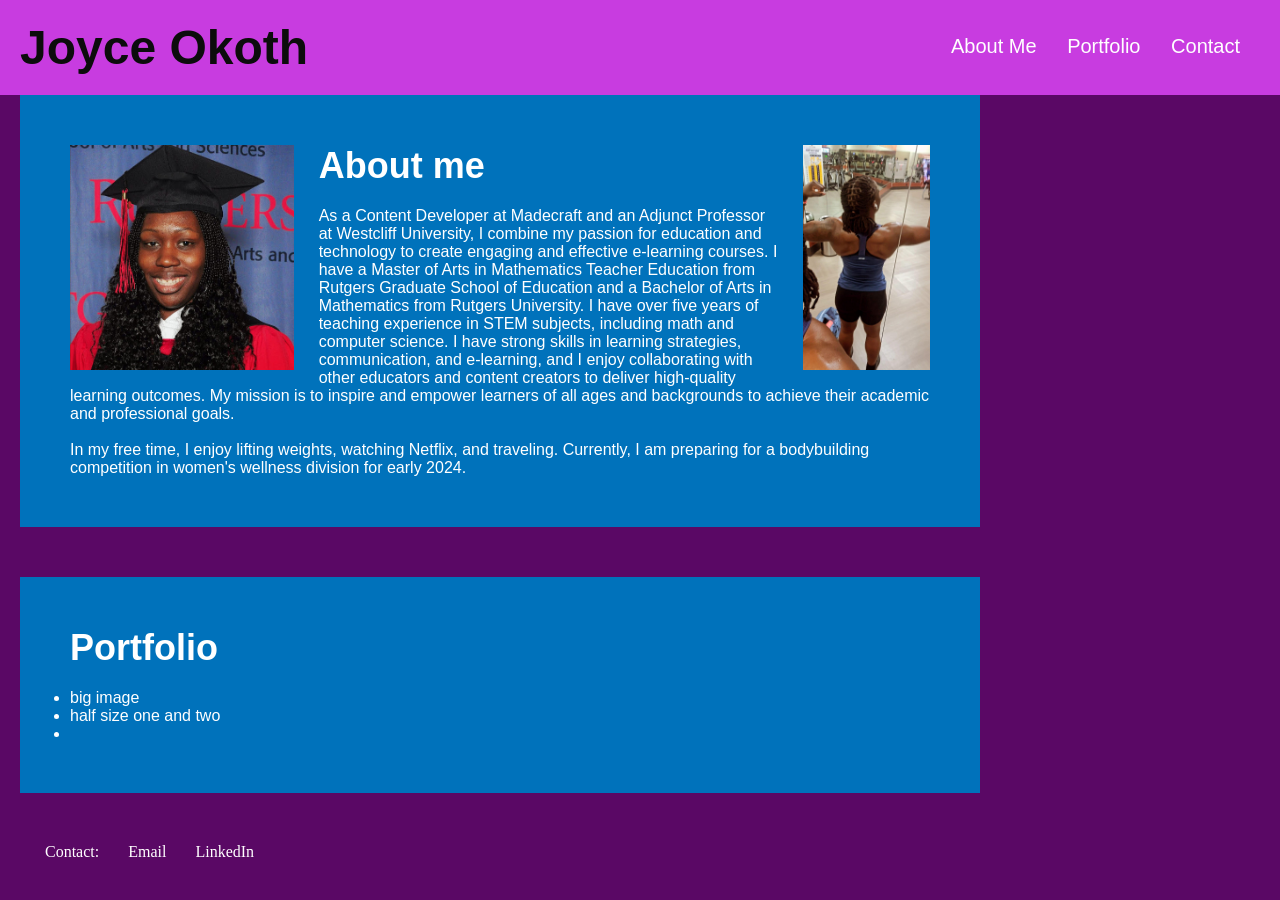
==== portfolio.html @ a244b41e "first commit" ====
<!DOCTYPE html>
<html lang="en-us">

<head>
    <meta charset="UTF-8" />
    <link rel="stylesheet" href="./style.css">
    <title>Joyce Okoth's Portfolio</title>
</head>

<body>
    <header>
        <h1>Joyce Okoth</h1>
        <nav>
            <ul>
                <li>
                    <a href="#About-me">About Me</a>
                </li>
                <li>
                    <a href="#Portfolio">Portfolio</a>
                </li>
                <li>
                    <a href="#Contact">Contact</a>
                </li>
            </ul>
        </nav>
    </header>
       <!--... <div class="hero"></div>--><!--background image for main section-->
    <main>
        <section class="about-me-card">
            <img src="./Grad photo.jpeg" alt="Picture of Joyce" class="float-left" />
            <img src="gym-flex.jpg" alt="Picture of Joyce flexing" class="float-right" />
            <h2 id="About-me">About me</h2>
            <p>
                As a Content Developer at Madecraft and an Adjunct Professor at Westcliff University, I combine my passion for education and technology to create engaging and effective e-learning courses. I have a Master of Arts in Mathematics Teacher Education from Rutgers Graduate School of Education and a Bachelor of Arts in Mathematics from Rutgers University. I have over five years of teaching experience in STEM subjects, including math and computer science. I have strong skills in learning strategies, communication, and e-learning, and I enjoy collaborating with other educators and content creators to deliver high-quality learning outcomes. My mission is to inspire and empower learners of all ages and backgrounds to achieve their academic and professional goals.
            <br></br>
                In my free time, I enjoy lifting weights, watching Netflix, and traveling. Currently, I am preparing for a bodybuilding competition in women's wellness division for early 2024.
            </p>
            </section>

        <section class="portfolio card">
            <h2 id="Portfolio">Portfolio</h2>
            <ul>
                <li>big image</li>
                <li>half size one and two</li>
                <li></li>
            </ul>
        </section>

        <footer>
            <ul>
                <li>
                    <div id="Contact">Contact:</div>
                </li>
                <li>
                   <p><a href= "mailto:joyce.okoth22@gmail.com" title="Email">Email</a></p>
                </li>
                <li>
                    <p><a href="https://www.linkedin.com/in/joyce-okoth-m-ed-73554732/">LinkedIn</a></p>
                </li>
            </ul>
            </p>
        </footer>
    </main>
</body>
</html>
---- style.css ----
* {
    box-sizing: border-box;
    padding: 0;
    margin: 0;
}

body {
    background-color: #5a0865;
}

header {
    padding: 20px;
    font-family: 'Trebuchet MS', 'Lucida Sans Unicode', 'Lucida Grande', 'Lucida Sans', Arial, sans-serif;
    background-color: #c83ce0;
    color: #0c0c0c;
}

header h1 {
    display: inline-block;
    font-size: 48px;
}

header h1 .seo {
    color: #d9dcd6;
}

header nav {
    padding-top: 15px;
    margin-right: 20px;
    float: right;
    font-family: 'Gill Sans', 'Gill Sans MT', Calibri, 'Trebuchet MS', sans-serif;
    font-size: 20px;
}

header nav ul {
    list-style-type: none;
}

header nav ul li {
    display: inline-block;
    margin-left: 25px;
}

a {
    color: #ffffff;
    text-decoration: none;
}

p {
    font-size: 16px;
}

img {
    max-height: 225px;
}

h2 {
    margin-bottom: 20px;
    font-size: 36px;
}

.float-left {
    float: left;
    margin-right: 25px;
}

.float-right {
    float: right;
    margin-left: 25px;
}

main {
    width: 75%;
    display: inline-block;
    margin-left: 20px;
    flex-wrap: wrap;
}


section {
    margin-bottom: 50px;
    padding: 50px;
    height:auto;
    font-family: 'Gill Sans', 'Gill Sans MT', Calibri, 'Trebuchet MS', sans-serif;
    background-color: #0072bb;
    color: #ffffff;
}

footer ul li {
    display: inline-block;
    margin-left: 25px;
    color: #ffffff;
    font-size: 16px;
}
/*
footer {
    color: #ffffff;
    margin-bottom: 50px;
    padding: 25px;
    height:auto;
    font-family: 'Gill Sans', 'Gill Sans MT', Calibri, 'Trebuchet MS', sans-serif;
    background-color: #0072bb;
}
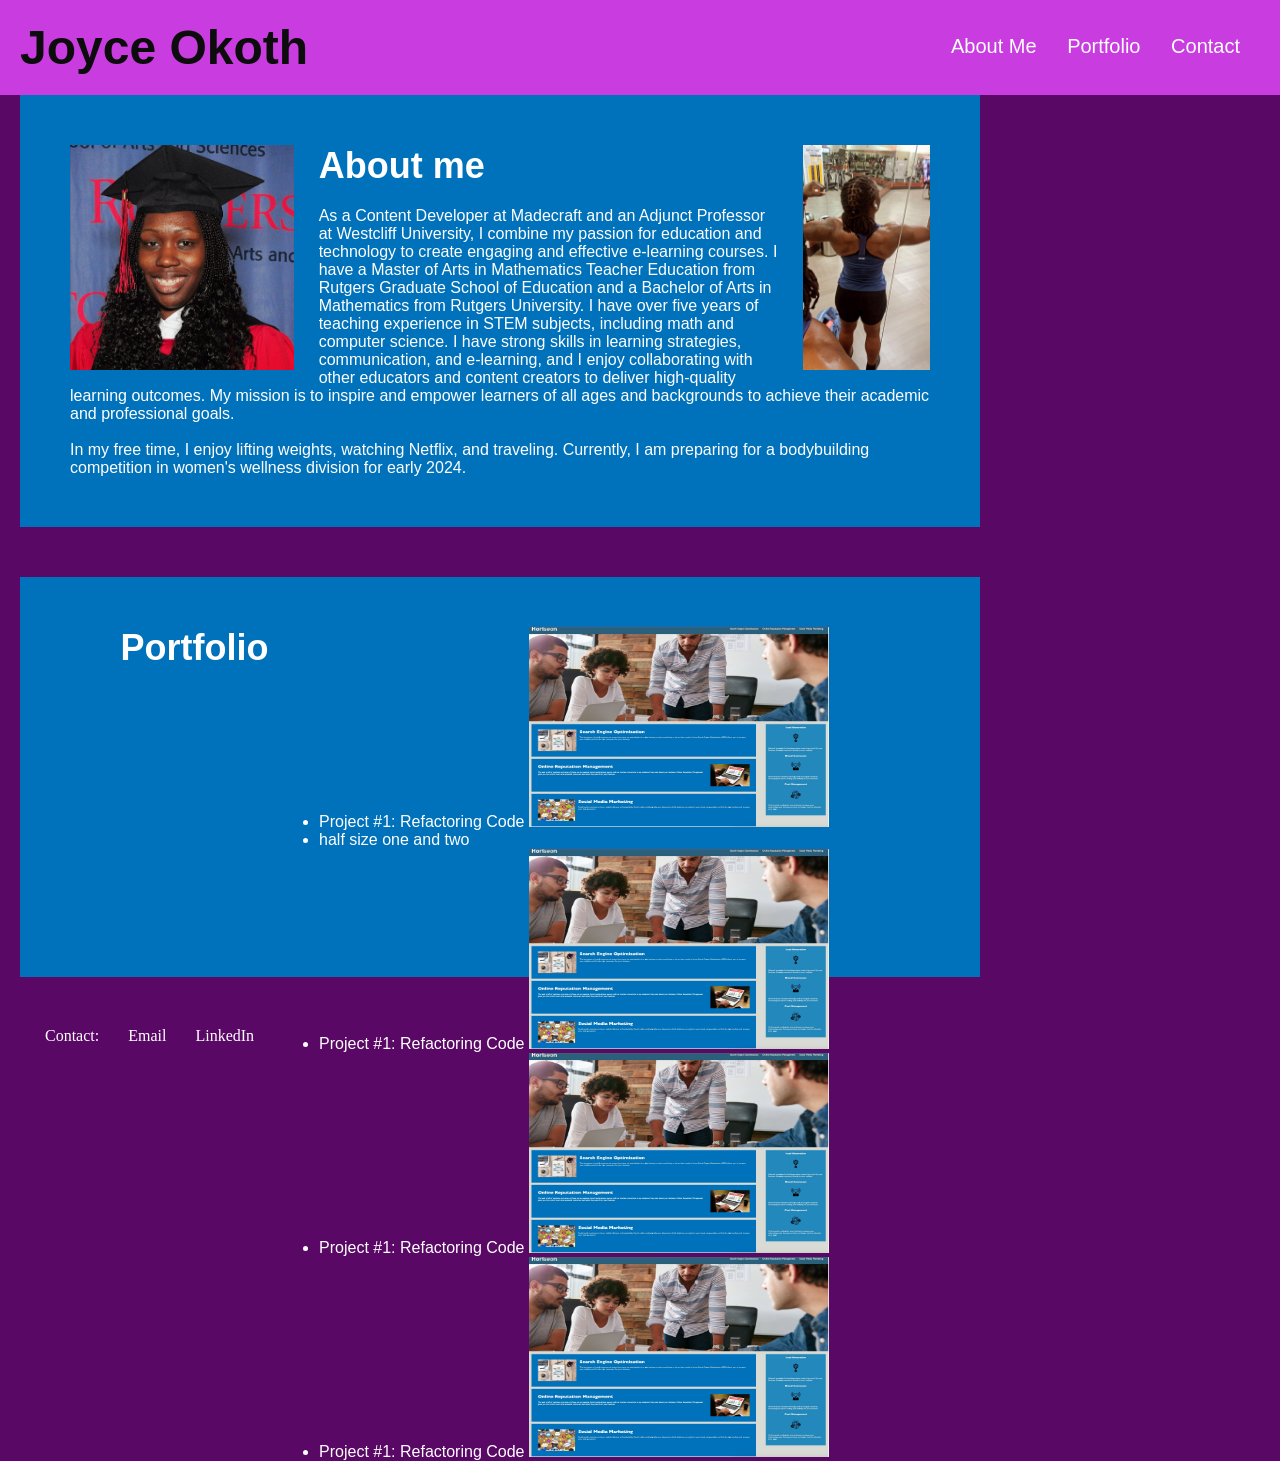
==== commit 6bed8f77: "changes" ====
--- a/portfolio.html
+++ b/portfolio.html
@@ -37,12 +37,34 @@
             </p>
             </section>
 
-        <section class="portfolio card">
+        <section class="portfolio-card">
             <h2 id="Portfolio">Portfolio</h2>
             <ul>
-                <li>big image</li>
+                <li>
+                    Project #1: Refactoring Code
+                    <a href="https://jokoth22.github.io/challenge-1/">
+                    <img src="challenge-1-cover.jpg" alt="Cover of Project 1" style="width:300px;height:200px;">
+                    </a>
+                </li>
                 <li>half size one and two</li>
-                <li></li>
+                <li>
+                    Project #1: Refactoring Code
+                    <a href="https://jokoth22.github.io/challenge-1/">
+                    <img src="challenge-1-cover.jpg" alt="Cover of Project 1" style="width:300px;height:200px;">
+                    </a>
+                </li>
+                <li>
+                    Project #1: Refactoring Code
+                    <a href="https://jokoth22.github.io/challenge-1/">
+                    <img src="challenge-1-cover.jpg" alt="Cover of Project 1" style="width:300px;height:200px;">
+                    </a>
+                </li>
+                <li>
+                    Project #1: Refactoring Code
+                    <a href="https://jokoth22.github.io/challenge-1/">
+                    <img src="challenge-1-cover.jpg" alt="Cover of Project 1" style="width:300px;height:200px;">
+                    </a>
+                </li>
             </ul>
         </section>
 
--- a/style.css
+++ b/style.css
@@ -76,6 +76,12 @@
     flex-wrap: wrap;
 }
 
+.portfolio-card {
+    display: grid;
+    grid-template-columns: auto auto auto;
+    grid-template-rows: 100px 200px;
+    justify-content: space-evenly;
+}
 
 section {
     margin-bottom: 50px;
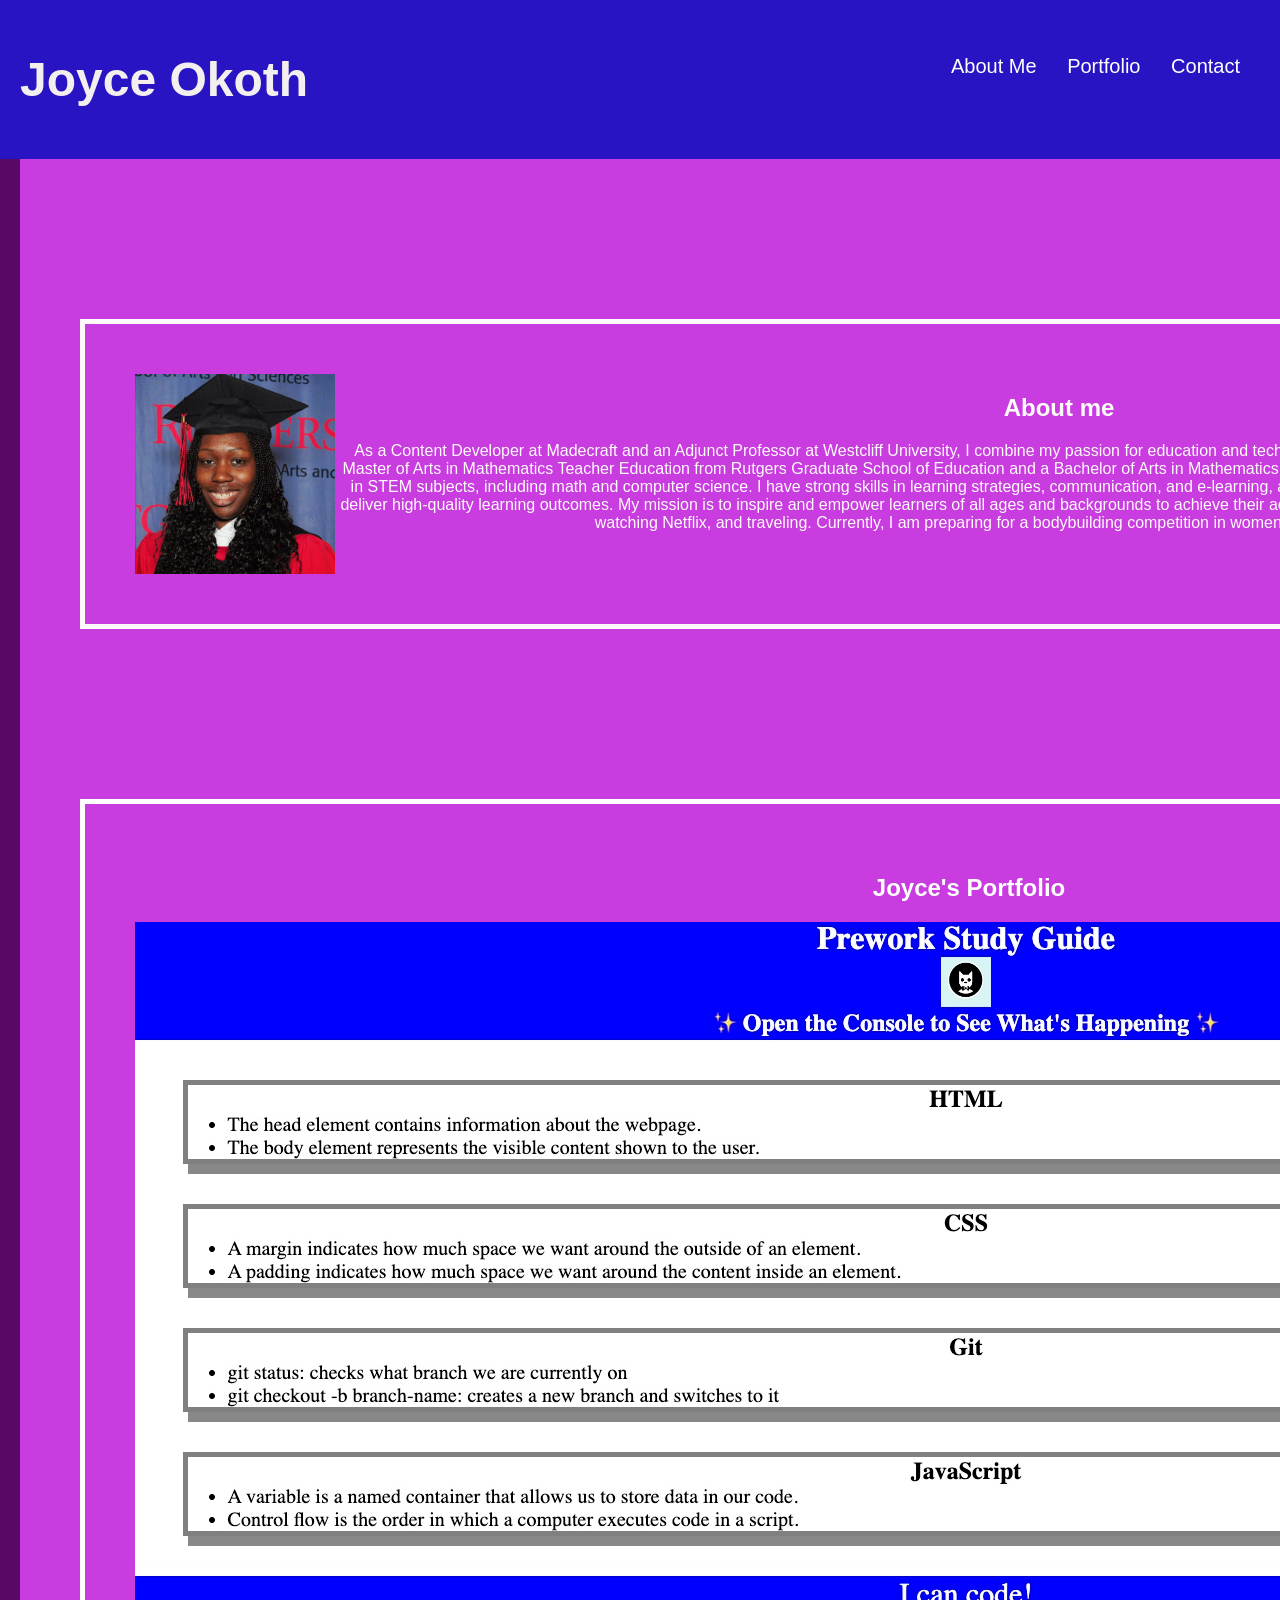
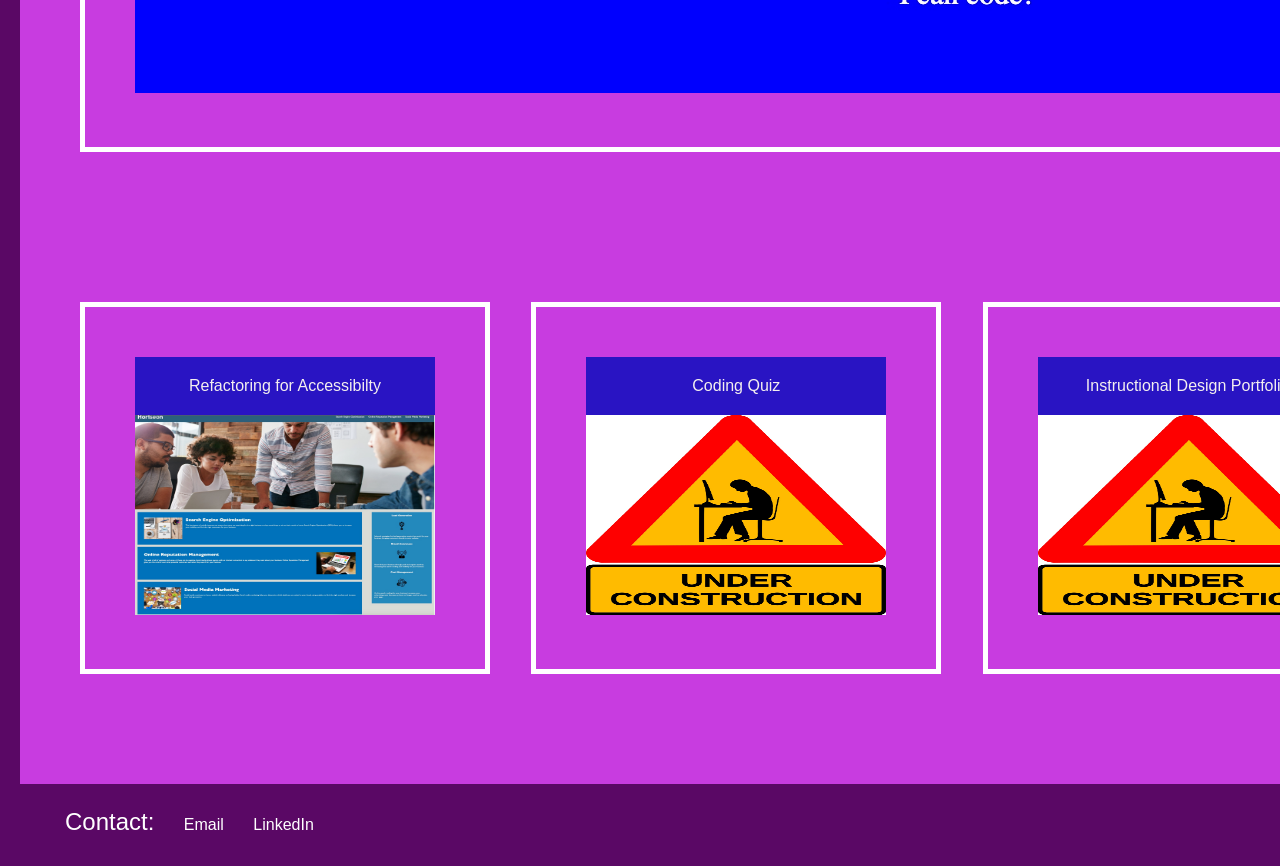
==== commit f069e072: "small changes" ====
--- a/portfolio.html
+++ b/portfolio.html
@@ -8,7 +8,7 @@
 </head>
 
 <body>
-    <header>
+    <header class="main-header">
         <h1>Joyce Okoth</h1>
         <nav>
             <ul>
@@ -26,48 +26,43 @@
     </header>
        <!--... <div class="hero"></div>--><!--background image for main section-->
     <main>
-        <section class="about-me-card">
-            <img src="./Grad photo.jpeg" alt="Picture of Joyce" class="float-left" />
-            <img src="gym-flex.jpg" alt="Picture of Joyce flexing" class="float-right" />
-            <h2 id="About-me">About me</h2>
-            <p>
-                As a Content Developer at Madecraft and an Adjunct Professor at Westcliff University, I combine my passion for education and technology to create engaging and effective e-learning courses. I have a Master of Arts in Mathematics Teacher Education from Rutgers Graduate School of Education and a Bachelor of Arts in Mathematics from Rutgers University. I have over five years of teaching experience in STEM subjects, including math and computer science. I have strong skills in learning strategies, communication, and e-learning, and I enjoy collaborating with other educators and content creators to deliver high-quality learning outcomes. My mission is to inspire and empower learners of all ages and backgrounds to achieve their academic and professional goals.
-            <br></br>
-                In my free time, I enjoy lifting weights, watching Netflix, and traveling. Currently, I am preparing for a bodybuilding competition in women's wellness division for early 2024.
-            </p>
+        <article>
+            <section class="about-me-card">
+                <img src="./Grad photo.jpeg" alt="Picture of Joyce" class="float-left" />
+                <h2 id="About-me">About me</h2>
+                <p>
+                    As a Content Developer at Madecraft and an Adjunct Professor at Westcliff University, I combine my passion for education and technology to create engaging and effective e-learning courses. I have a Master of Arts in Mathematics Teacher Education from Rutgers Graduate School of Education and a Bachelor of Arts in Mathematics from Rutgers University. I have over five years of teaching experience in STEM subjects, including math and computer science. I have strong skills in learning strategies, communication, and e-learning, and I enjoy collaborating with other educators and content creators to deliver high-quality learning outcomes. My mission is to inspire and empower learners of all ages and backgrounds to achieve their academic and professional goals. In my free time, I enjoy lifting weights, watching Netflix, and traveling. Currently, I am preparing for a bodybuilding competition in women's wellness division for early 2024.
+                </p>
+            </section>
+            <section>
+                <h2 id= "Portfolio"> Joyce's Portfolio</h2>
+                <a href="https://jokoth22.github.io/pre-work-study-guide/">
+                    <img src="prework webpage.jpg" alt="Cover of Project 1">
+                </a>
+            </section>
+            <section class="item"> 
+                <header>Refactoring for Accessibilty</header>
+                <a href="https://jokoth22.github.io/challenge-1/">
+                    <img src="challenge-1-cover.jpg" alt="Cover of Project 1" style="width:300px;height:200px;">
+                </a>
             </section>
 
-        <section class="portfolio-card">
-            <h2 id="Portfolio">Portfolio</h2>
-            <ul>
-                <li>
-                    Project #1: Refactoring Code
-                    <a href="https://jokoth22.github.io/challenge-1/">
-                    <img src="challenge-1-cover.jpg" alt="Cover of Project 1" style="width:300px;height:200px;">
-                    </a>
-                </li>
-                <li>half size one and two</li>
-                <li>
-                    Project #1: Refactoring Code
-                    <a href="https://jokoth22.github.io/challenge-1/">
-                    <img src="challenge-1-cover.jpg" alt="Cover of Project 1" style="width:300px;height:200px;">
-                    </a>
-                </li>
-                <li>
-                    Project #1: Refactoring Code
-                    <a href="https://jokoth22.github.io/challenge-1/">
-                    <img src="challenge-1-cover.jpg" alt="Cover of Project 1" style="width:300px;height:200px;">
-                    </a>
-                </li>
-                <li>
-                    Project #1: Refactoring Code
-                    <a href="https://jokoth22.github.io/challenge-1/">
-                    <img src="challenge-1-cover.jpg" alt="Cover of Project 1" style="width:300px;height:200px;">
-                    </a>
-                </li>
-            </ul>
-        </section>
+            <section class="item">
+               <header>Coding Quiz</header>
+                <img src="under_construction.jpg" alt="Cover of Project 1" style="width:300px;height:200px;">
+            </section>
 
+            <section class="item">
+                <header>Instructional Design Portfolio</header>
+                <img src="under_construction.jpg" alt="Cover of Project 1" style="width:300px;height:200px;">
+            </section>
+
+            <section class="item">
+                <header>2024 Bodybuilding Under Construction</header>
+                <img src="gym-flex.jpg" alt="Picture of Joyce flexing" style="width:300px;height:200px;">
+            </section>
+        </article>
+    </main>
         <footer>
             <ul>
                 <li>
@@ -82,6 +77,5 @@
             </ul>
             </p>
         </footer>
-    </main>
 </body>
 </html>
--- a/style.css
+++ b/style.css
@@ -1,27 +1,23 @@
 * {
     box-sizing: border-box;
-    padding: 0;
-    margin: 0;
 }
 
 body {
+    font-family: Arial;
+    margin: 0; 
     background-color: #5a0865;
 }
 
 header {
     padding: 20px;
     font-family: 'Trebuchet MS', 'Lucida Sans Unicode', 'Lucida Grande', 'Lucida Sans', Arial, sans-serif;
-    background-color: #c83ce0;
-    color: #0c0c0c;
+    background-color: #2914c3;
+    color: #f4efef;
 }
 
 header h1 {
     display: inline-block;
     font-size: 48px;
-}
-
-header h1 .seo {
-    color: #d9dcd6;
 }
 
 header nav {
@@ -32,11 +28,15 @@
     font-size: 20px;
 }
 
+nav {
+    display: flex;
+}
+
 header nav ul {
     list-style-type: none;
 }
 
-header nav ul li {
+nav ul li {
     display: inline-block;
     margin-left: 25px;
 }
@@ -50,15 +50,35 @@
     font-size: 16px;
 }
 
-img {
-    max-height: 225px;
+.about-me-card img {
+    max-height: 200px;
+    min-width: 100%;
+    padding: auto;
 }
 
-h2 {
-    margin-bottom: 20px;
-    font-size: 36px;
+
+.about-me-card {
+    padding-top: 50px;
+    margin-bottom: 70px;
+    margin-right: 20px;
+    background-color: #c83ce0;
+    color: snow;
+    text-align: calc();
+    
 }
 
+.about-me-card img {
+    max-height: 200px;
+    min-width: 200px;
+    padding: auto;
+    float: left;
+}
+
+.about-me-card h2 {
+    margin-bottom: 20px;
+    font-size: 24px;
+}
+*/
 .float-left {
     float: left;
     margin-right: 25px;
@@ -70,33 +90,54 @@
 }
 
 main {
-    width: 75%;
+    width: auto;
     display: inline-block;
     margin-left: 20px;
     flex-wrap: wrap;
 }
 
-.portfolio-card {
-    display: grid;
-    grid-template-columns: auto auto auto;
-    grid-template-rows: 100px 200px;
-    justify-content: space-evenly;
+
+article {
+    display: flex;
+    flex-wrap: wrap;
+    justify-content: space-between;
+    padding: 60px;
+    background-color: #c83ce0;
+    color: #fff;
+}
+
+article section:nth-child(1){
+    width: 100%;
+}
+
+article section:nth-child(2) {
+    width: 100%;
+}
+
+article section:nth-child(2) {
+    width: 100%;
 }
 
 section {
+    padding: 10px;
+    text-align: center;
+    border-style: solid;
+    border-width: 5px;
     margin-bottom: 50px;
+    margin-top: 100px;
     padding: 50px;
-    height:auto;
-    font-family: 'Gill Sans', 'Gill Sans MT', Calibri, 'Trebuchet MS', sans-serif;
-    background-color: #0072bb;
+    height:fit-content;
+    width:fit-content;
+    font-family: Arial, Helvetica, sans-serif;
     color: #ffffff;
 }
+
 
 footer ul li {
     display: inline-block;
     margin-left: 25px;
     color: #ffffff;
-    font-size: 16px;
+    font-size: 24px;
 }
 /*
 footer {
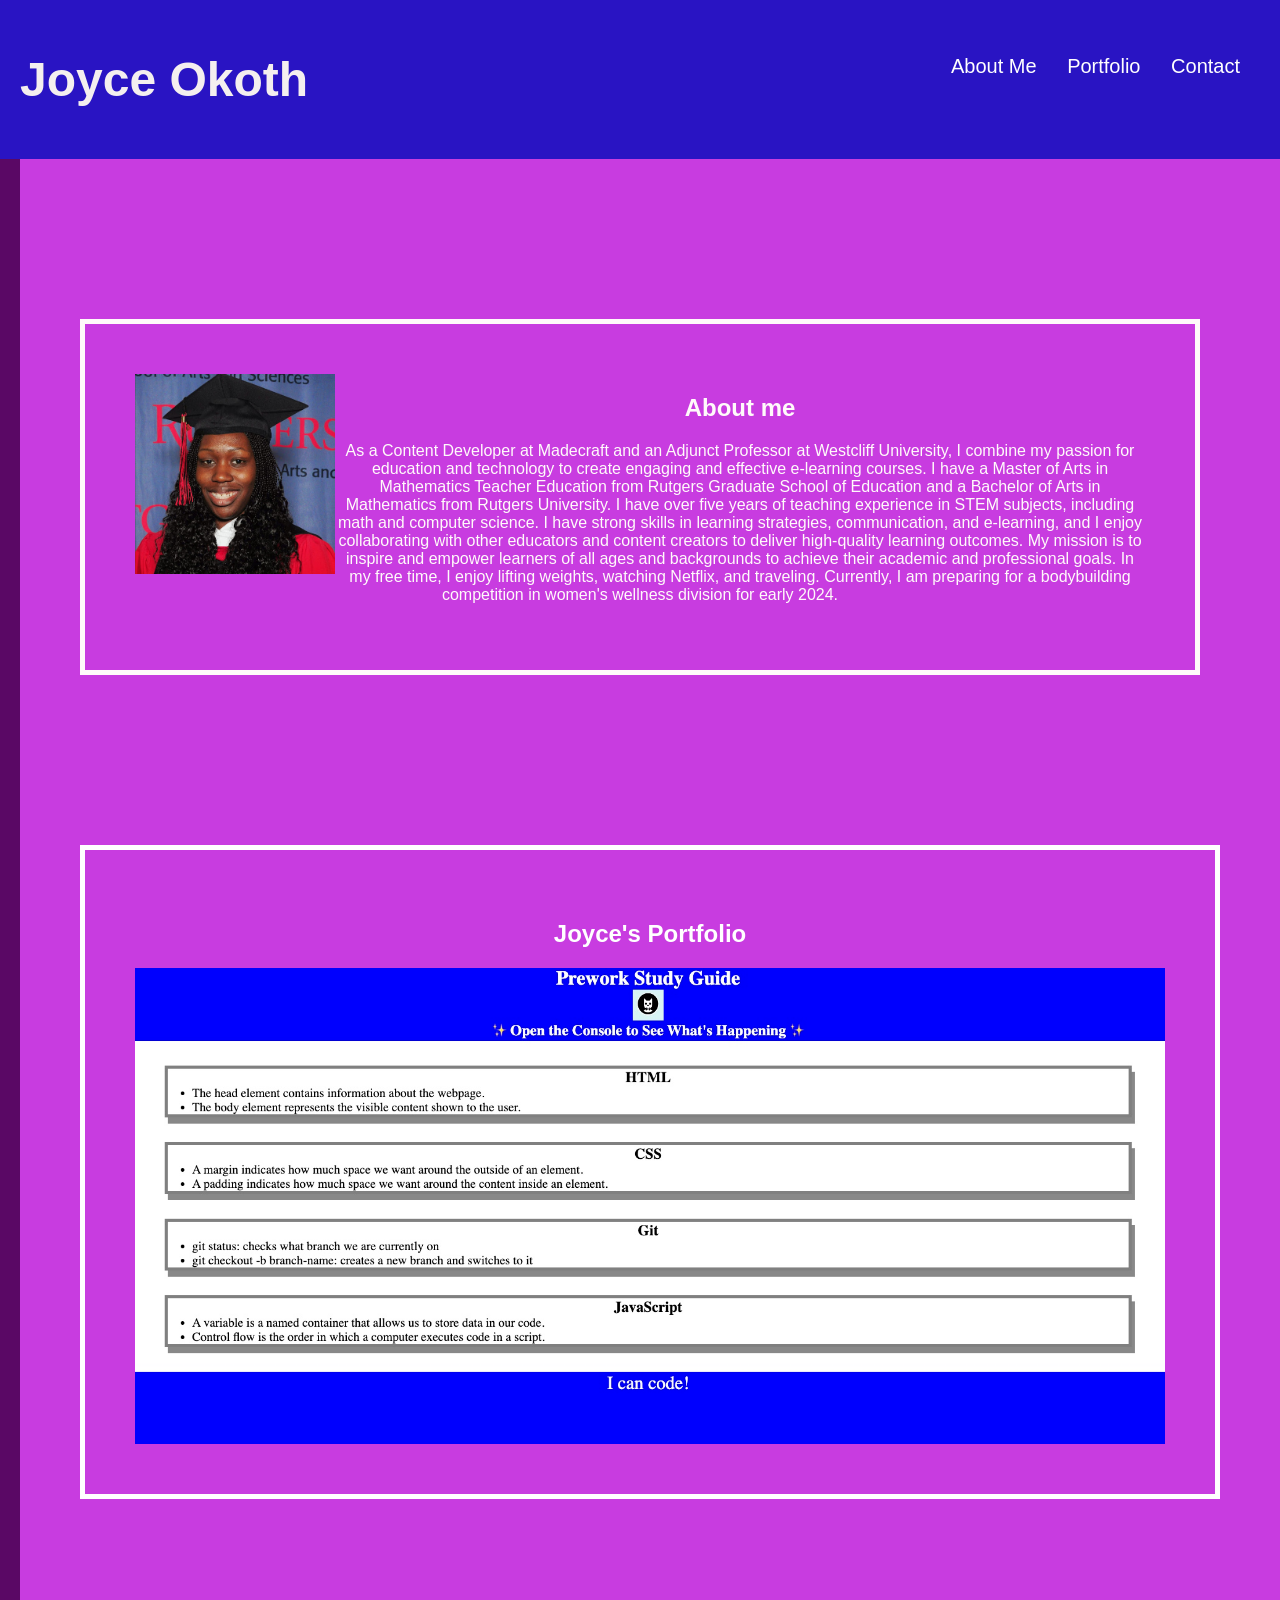
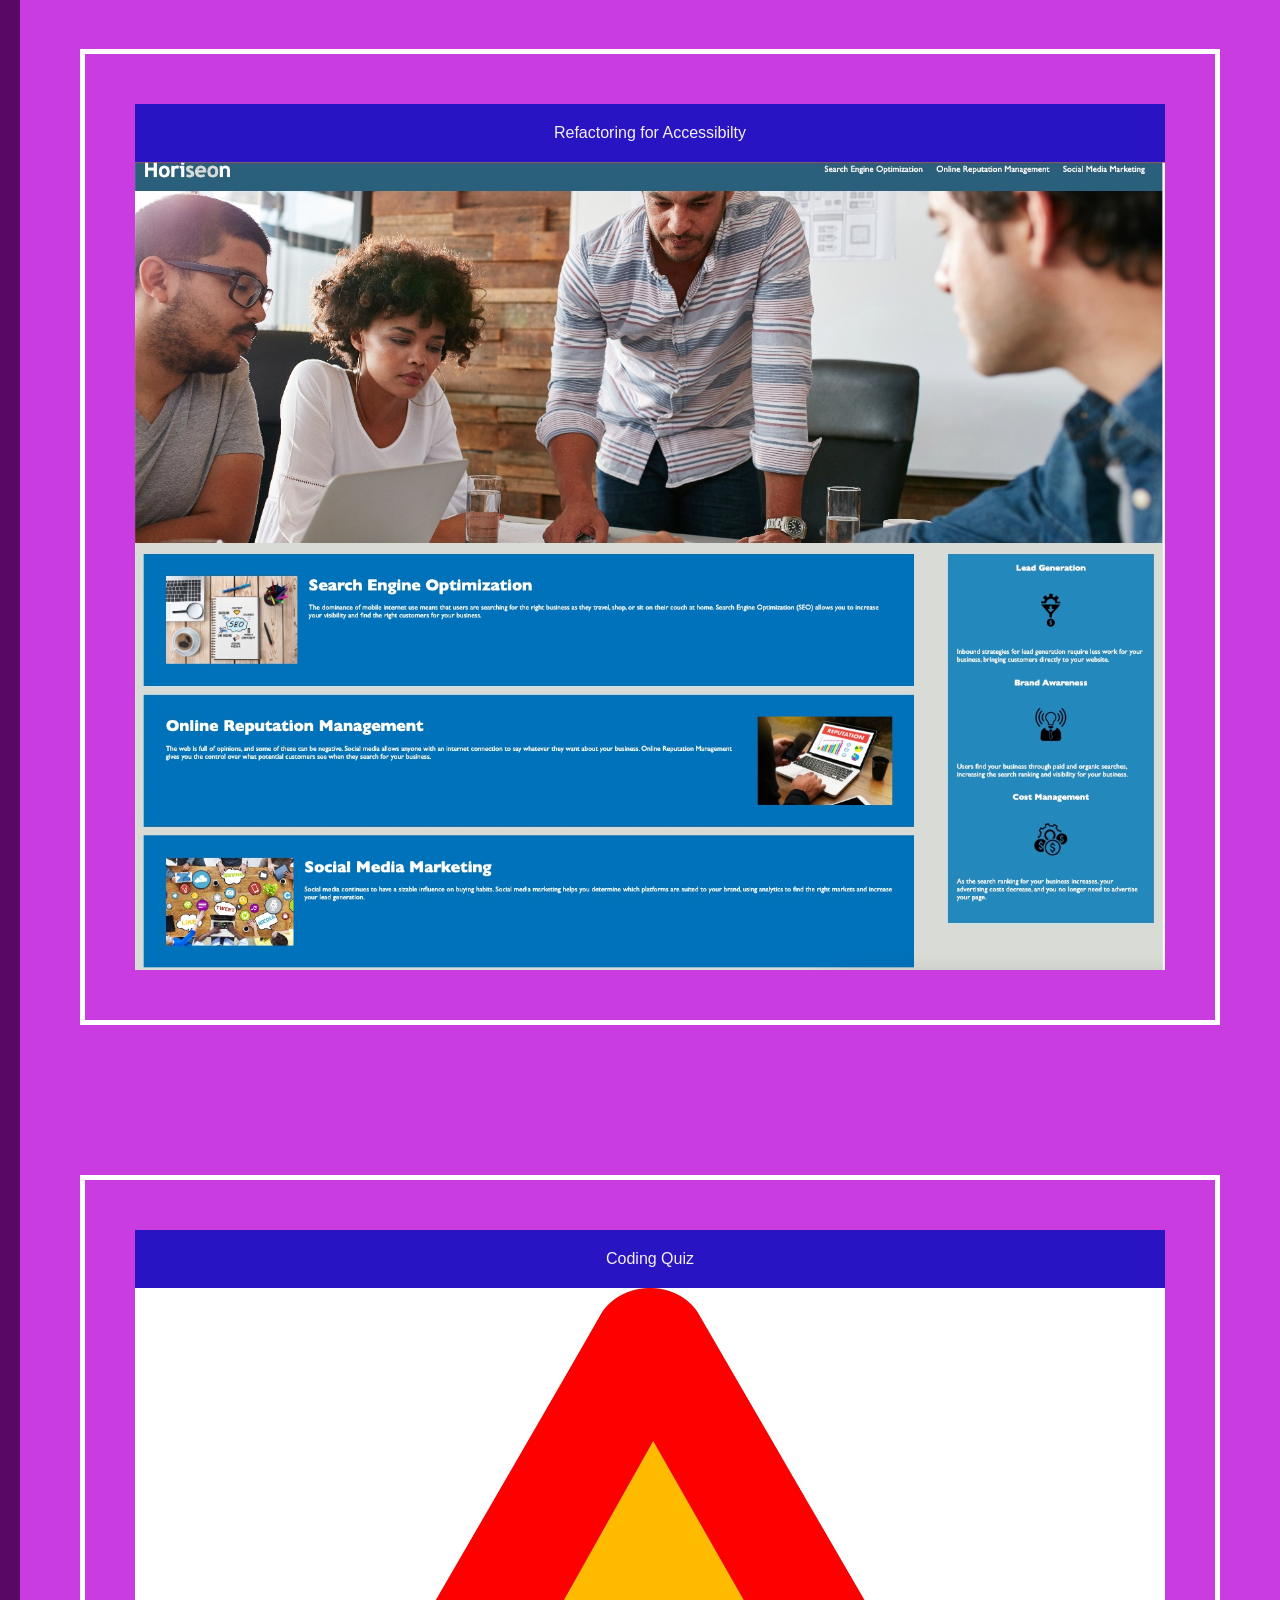
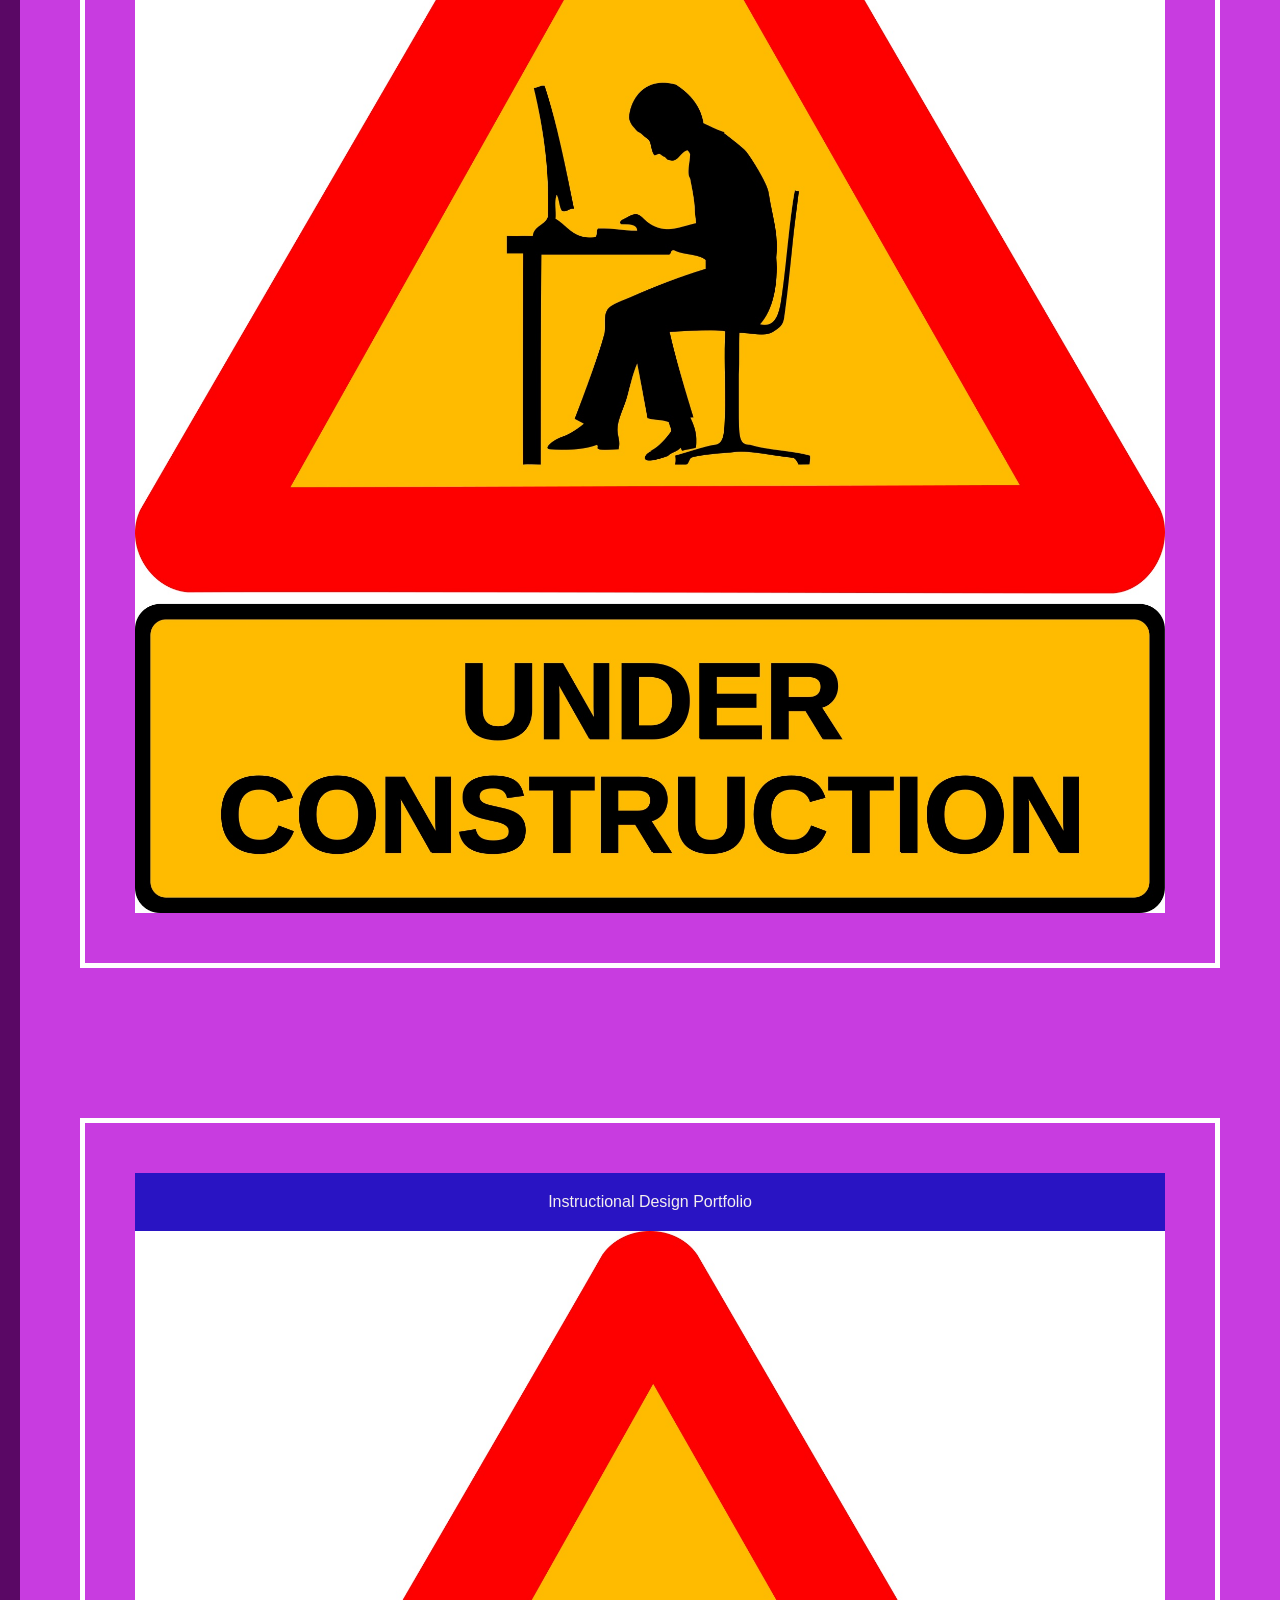
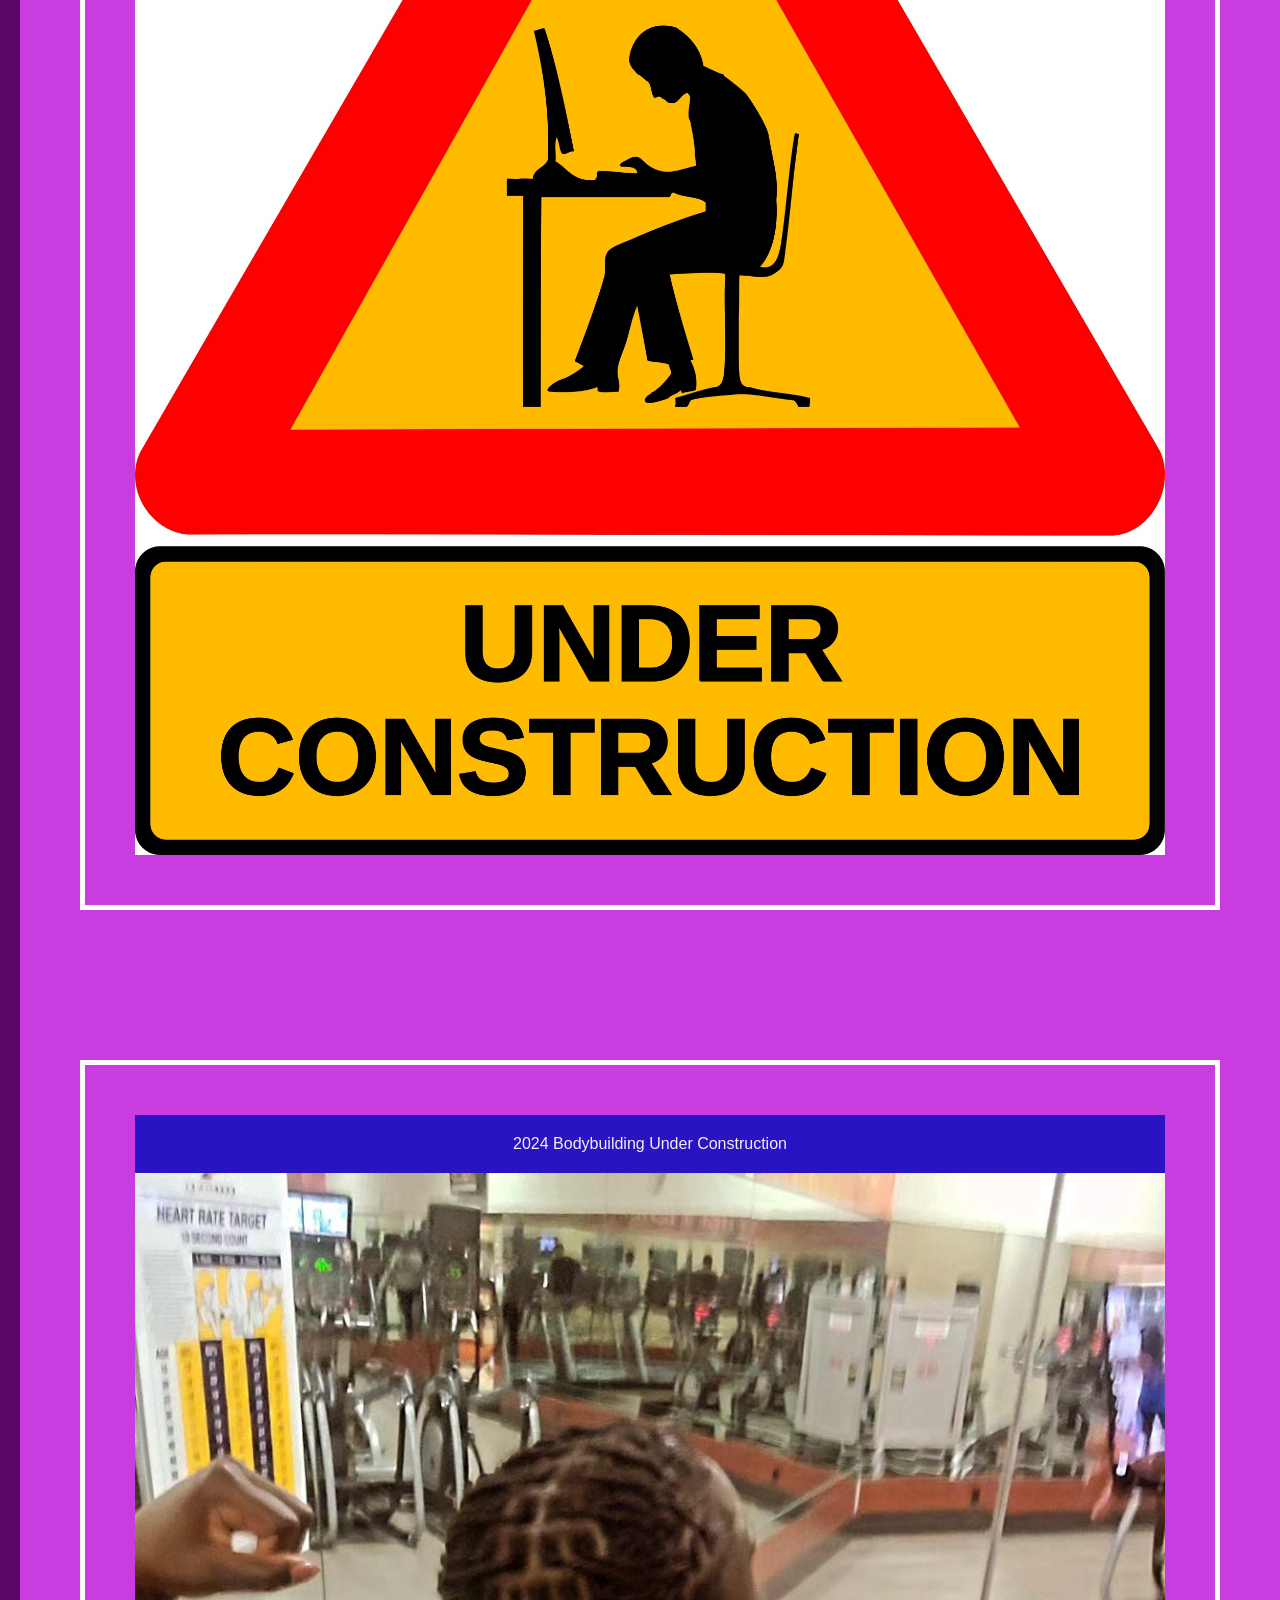
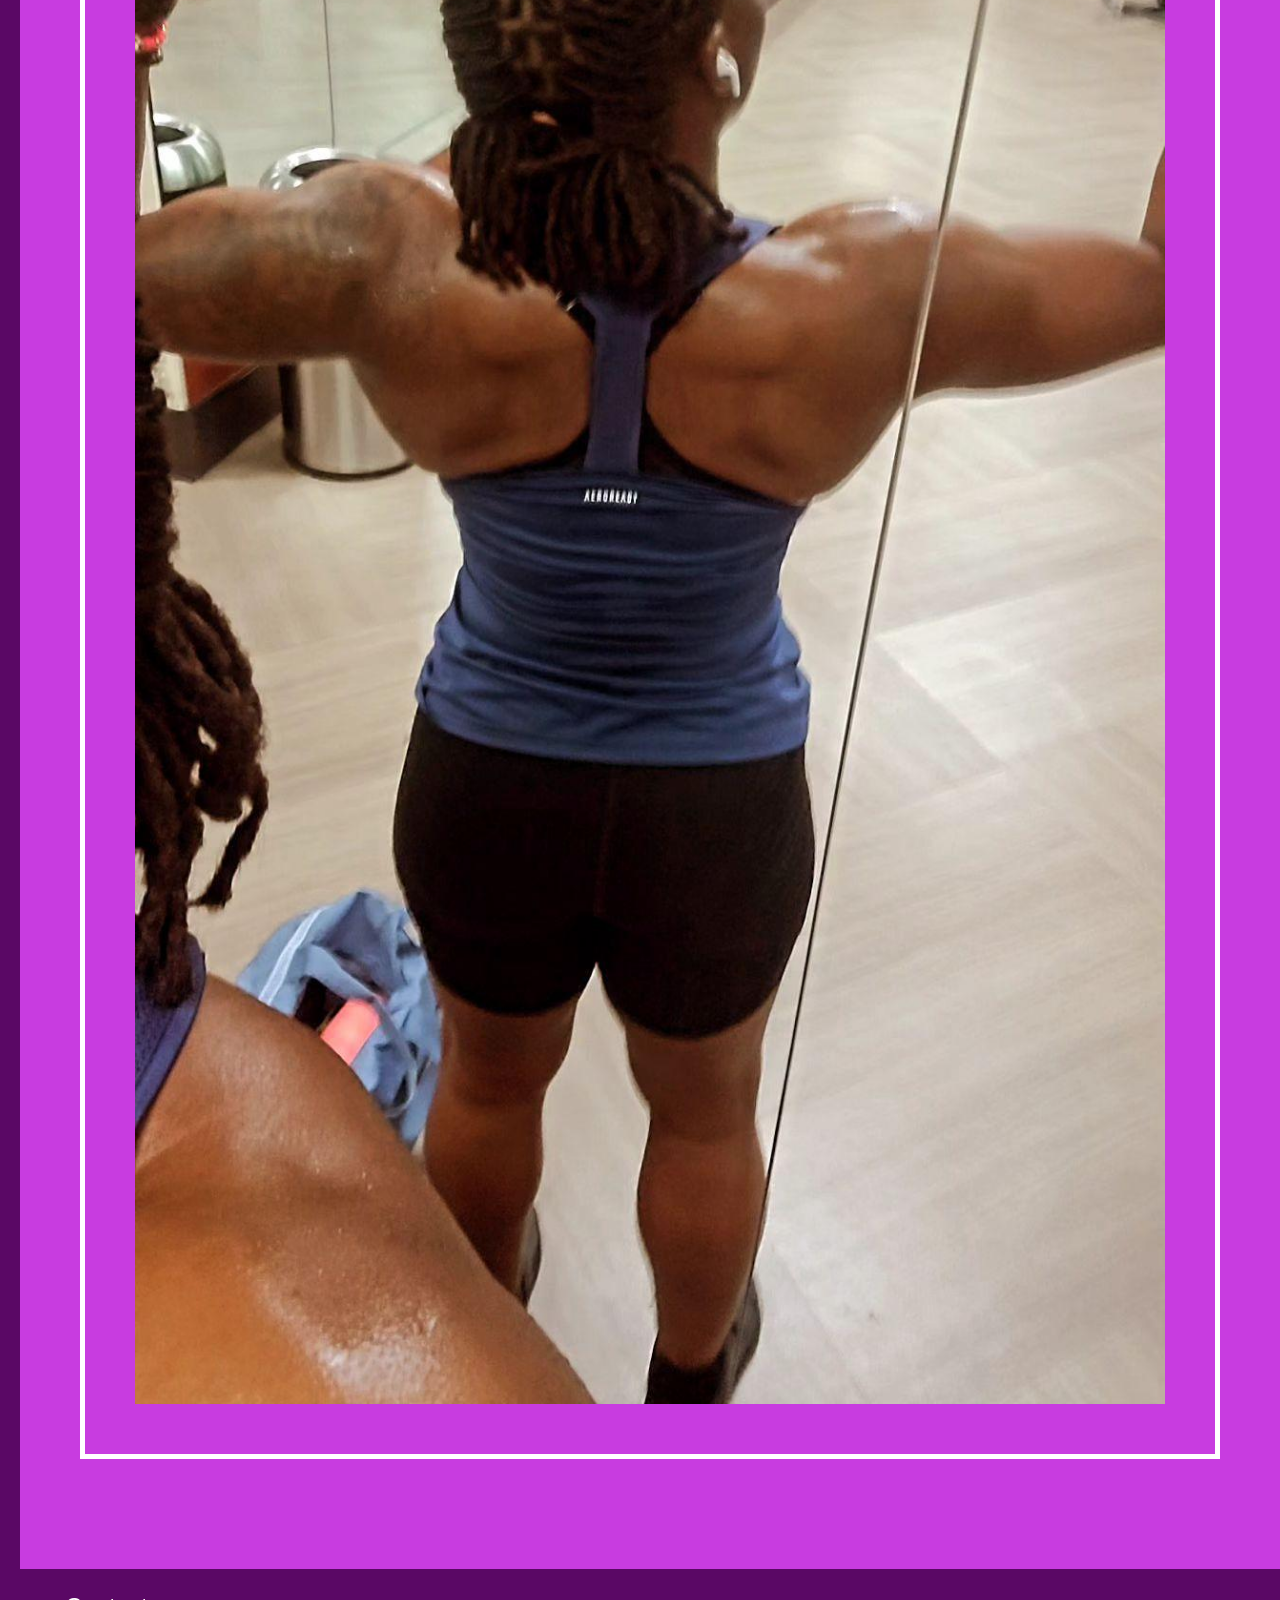
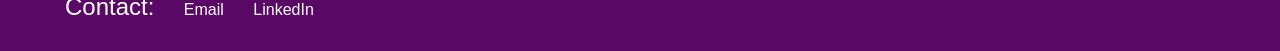
==== commit 34926768: "mods" ====
--- a/portfolio.html
+++ b/portfolio.html
@@ -2,7 +2,8 @@
 <html lang="en-us">
 
 <head>
-    <meta charset="UTF-8" />
+    <meta charset="UTF-8">
+    <meta name="viewport" content="width=device-width, initial-scale=1.0">
     <link rel="stylesheet" href="./style.css">
     <title>Joyce Okoth's Portfolio</title>
 </head>
@@ -43,23 +44,23 @@
             <section class="item"> 
                 <header>Refactoring for Accessibilty</header>
                 <a href="https://jokoth22.github.io/challenge-1/">
-                    <img src="challenge-1-cover.jpg" alt="Cover of Project 1" style="width:300px;height:200px;">
+                    <img src="challenge-1-cover.jpg" alt="Cover of Project 1">
                 </a>
             </section>
 
             <section class="item">
                <header>Coding Quiz</header>
-                <img src="under_construction.jpg" alt="Cover of Project 1" style="width:300px;height:200px;">
+                <img src="under_construction.jpg" alt="Cover of Project 1">
             </section>
 
             <section class="item">
                 <header>Instructional Design Portfolio</header>
-                <img src="under_construction.jpg" alt="Cover of Project 1" style="width:300px;height:200px;">
+                <img src="under_construction.jpg" alt="Cover of Project 1">
             </section>
 
             <section class="item">
                 <header>2024 Bodybuilding Under Construction</header>
-                <img src="gym-flex.jpg" alt="Picture of Joyce flexing" style="width:300px;height:200px;">
+                <img src="gym-flex.jpg" alt="Picture of Joyce flexing">
             </section>
         </article>
     </main>
--- a/style.css
+++ b/style.css
@@ -67,11 +67,16 @@
     
 }
 
+img {
+    display:block;
+    width: 100%;
+}
 .about-me-card img {
     max-height: 200px;
     min-width: 200px;
     padding: auto;
     float: left;
+    width: initial;
 }
 
 .about-me-card h2 {
@@ -90,10 +95,7 @@
 }
 
 main {
-    width: auto;
-    display: inline-block;
     margin-left: 20px;
-    flex-wrap: wrap;
 }
 
 
@@ -106,18 +108,6 @@
     color: #fff;
 }
 
-article section:nth-child(1){
-    width: 100%;
-}
-
-article section:nth-child(2) {
-    width: 100%;
-}
-
-article section:nth-child(2) {
-    width: 100%;
-}
-
 section {
     padding: 10px;
     text-align: center;
@@ -126,8 +116,6 @@
     margin-bottom: 50px;
     margin-top: 100px;
     padding: 50px;
-    height:fit-content;
-    width:fit-content;
     font-family: Arial, Helvetica, sans-serif;
     color: #ffffff;
 }
@@ -139,16 +127,9 @@
     color: #ffffff;
     font-size: 24px;
 }
-/*
-footer {
-    color: #ffffff;
-    margin-bottom: 50px;
-    padding: 25px;
-    height:auto;
-    font-family: 'Gill Sans', 'Gill Sans MT', Calibri, 'Trebuchet MS', sans-serif;
-    background-color: #0072bb;
-}
-
-
-
-
+@media screen and (max-width: 768px) {
+    main,
+    nav {
+      flex-direction: column;
+    }
+}
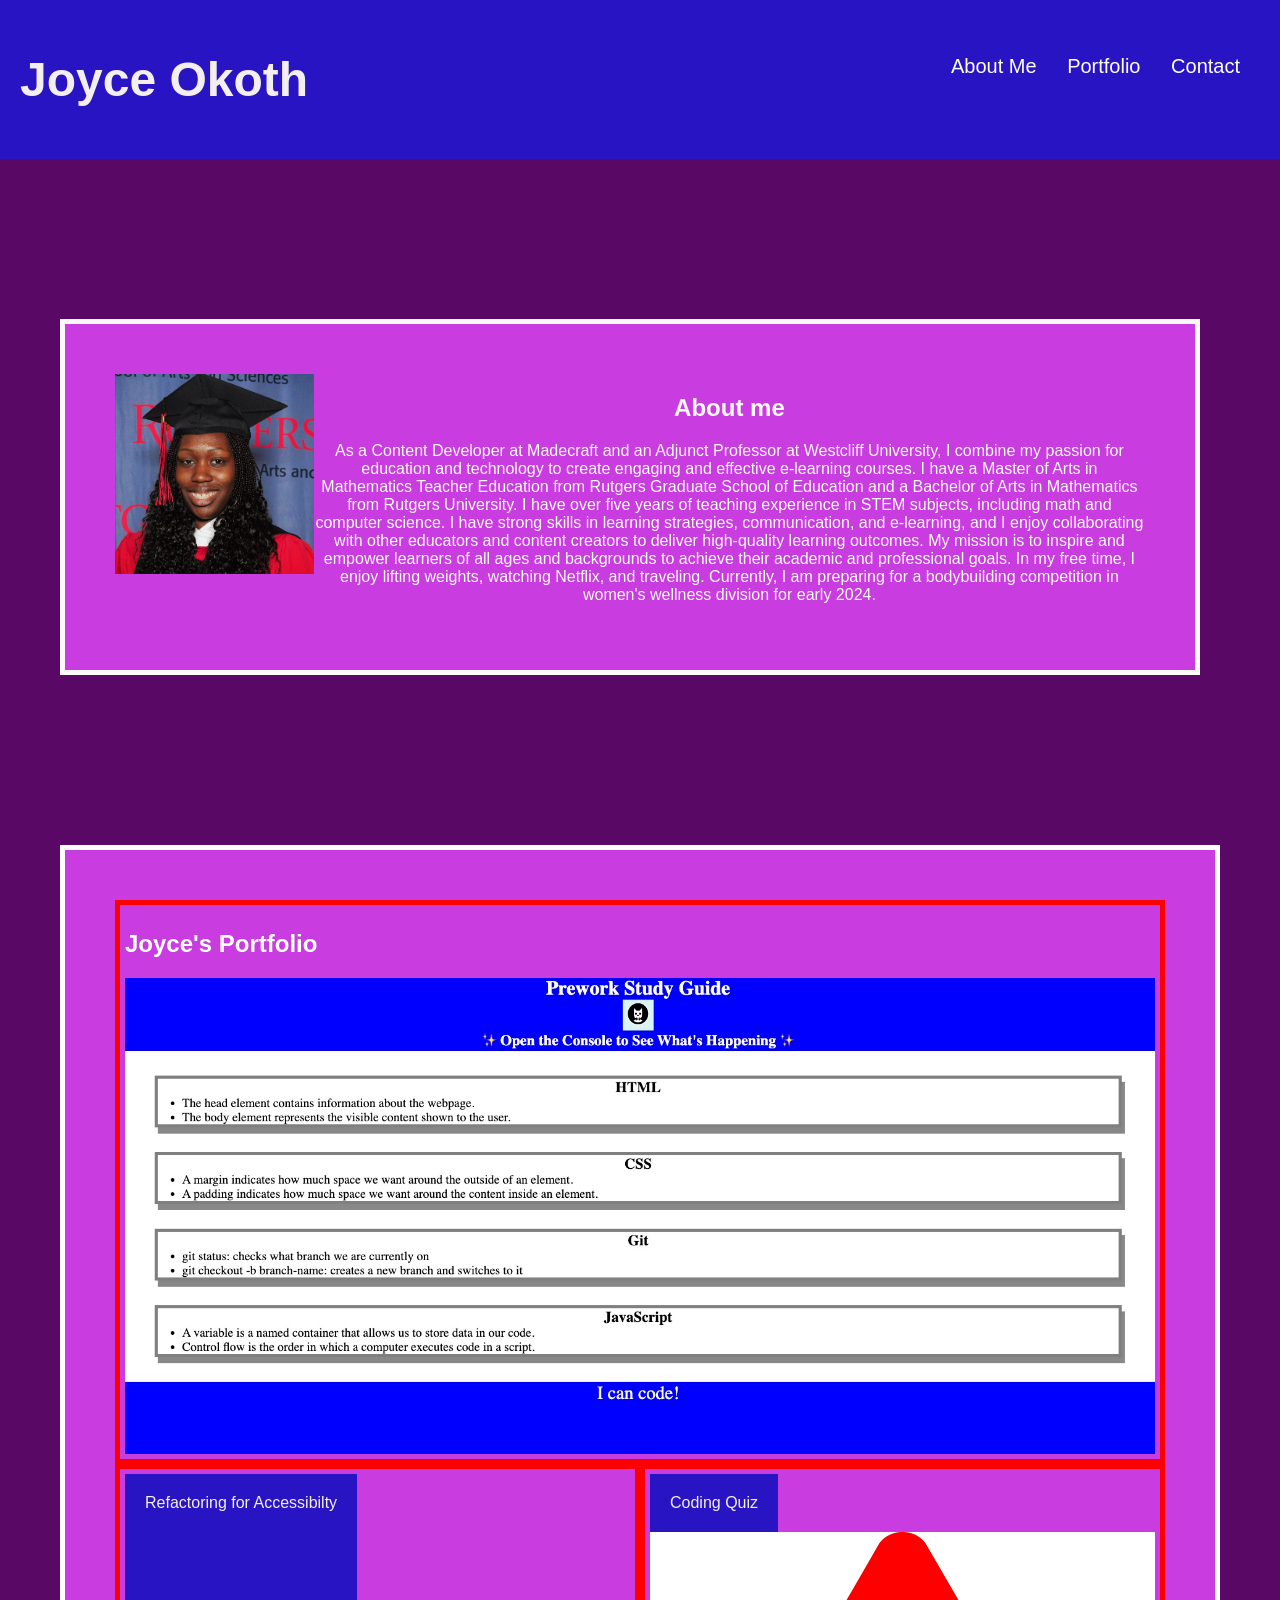
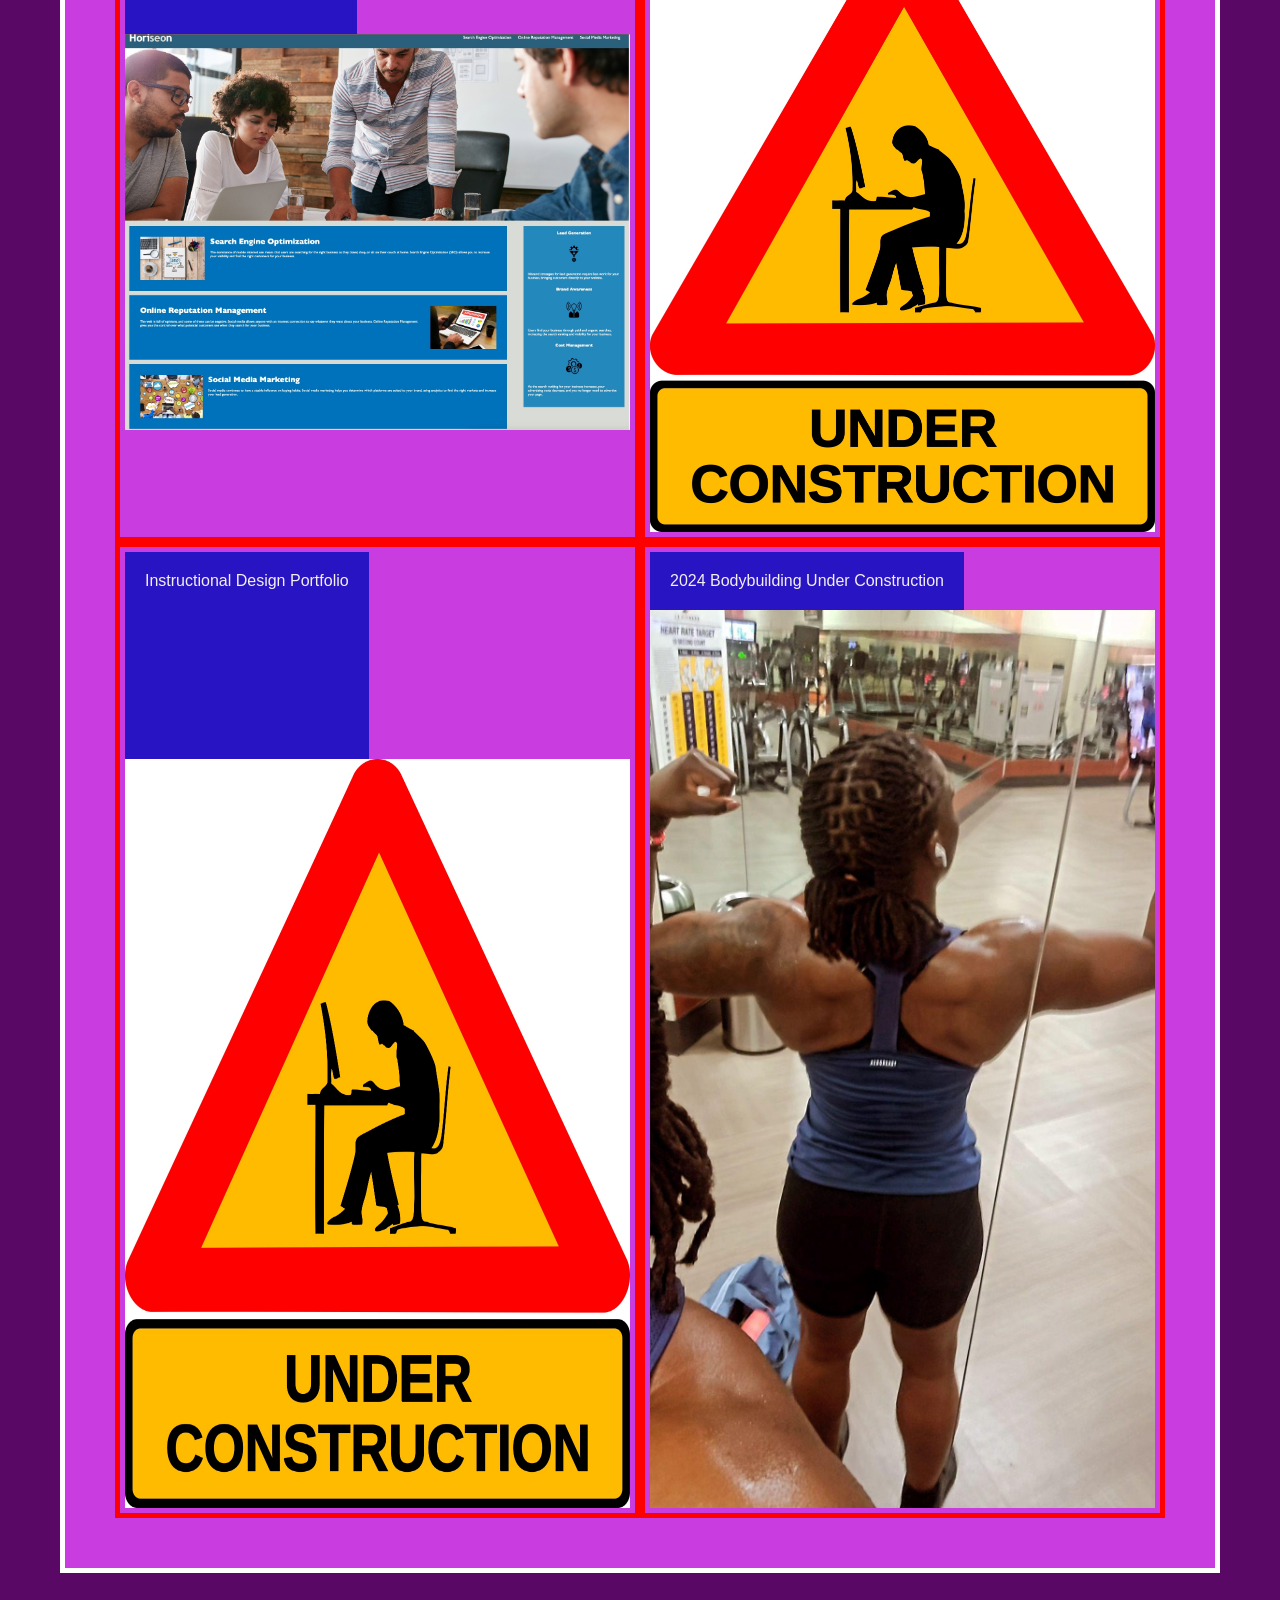
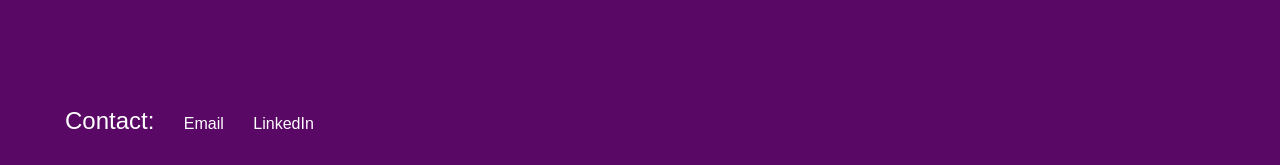
==== commit ea0e1fe5: "style updates" ====
--- a/portfolio.html
+++ b/portfolio.html
@@ -25,58 +25,69 @@
             </ul>
         </nav>
     </header>
-       <!--... <div class="hero"></div>--><!--background image for main section-->
     <main>
         <article>
             <section class="about-me-card">
                 <img src="./Grad photo.jpeg" alt="Picture of Joyce" class="float-left" />
+                <div>
                 <h2 id="About-me">About me</h2>
                 <p>
-                    As a Content Developer at Madecraft and an Adjunct Professor at Westcliff University, I combine my passion for education and technology to create engaging and effective e-learning courses. I have a Master of Arts in Mathematics Teacher Education from Rutgers Graduate School of Education and a Bachelor of Arts in Mathematics from Rutgers University. I have over five years of teaching experience in STEM subjects, including math and computer science. I have strong skills in learning strategies, communication, and e-learning, and I enjoy collaborating with other educators and content creators to deliver high-quality learning outcomes. My mission is to inspire and empower learners of all ages and backgrounds to achieve their academic and professional goals. In my free time, I enjoy lifting weights, watching Netflix, and traveling. Currently, I am preparing for a bodybuilding competition in women's wellness division for early 2024.
+                    As a Content Developer at Madecraft and an Adjunct Professor at Westcliff University, I combine my
+                    passion for education and technology to create engaging and effective e-learning courses. I have a
+                    Master of Arts in Mathematics Teacher Education from Rutgers Graduate School of Education and a
+                    Bachelor of Arts in Mathematics from Rutgers University. I have over five years of teaching
+                    experience in STEM subjects, including math and computer science. I have strong skills in learning
+                    strategies, communication, and e-learning, and I enjoy collaborating with other educators and
+                    content creators to deliver high-quality learning outcomes. My mission is to inspire and empower
+                    learners of all ages and backgrounds to achieve their academic and professional goals. In my free
+                    time, I enjoy lifting weights, watching Netflix, and traveling. Currently, I am preparing for a
+                    bodybuilding competition in women's wellness division for early 2024.
                 </p>
+                </div>
             </section>
-            <section>
-                <h2 id= "Portfolio"> Joyce's Portfolio</h2>
-                <a href="https://jokoth22.github.io/pre-work-study-guide/">
-                    <img src="prework webpage.jpg" alt="Cover of Project 1">
-                </a>
-            </section>
-            <section class="item"> 
-                <header>Refactoring for Accessibilty</header>
-                <a href="https://jokoth22.github.io/challenge-1/">
-                    <img src="challenge-1-cover.jpg" alt="Cover of Project 1">
-                </a>
+            <section class="projects">
+                <article>
+                    <h2 id="Portfolio"> Joyce's Portfolio</h2>
+                    <a href="https://jokoth22.github.io/pre-work-study-guide/">
+                        <img src="prework webpage.jpg" alt="Cover of Project 1">
+                    </a>
+                </article>
+                <article>
+                    <header>Refactoring for Accessibilty</header>
+                    <a href="https://jokoth22.github.io/challenge-1/">
+                        <img src="challenge-1-cover.jpg" alt="Cover of Project 1">
+                    </a>
+                </article>
+                <article>
+                    <header>Coding Quiz</header>
+                    <img src="under_construction.jpg" alt="Cover of Project 1">
+                </article>
+                <article>
+                    <header>Instructional Design Portfolio</header>
+                    <img src="under_construction.jpg" alt="Cover of Project 1">
+                </article>
+                <article>
+                    <header>2024 Bodybuilding Under Construction</header>
+                    <img src="gym-flex.jpg" alt="Picture of Joyce flexing">
+                </article>
             </section>
 
-            <section class="item">
-               <header>Coding Quiz</header>
-                <img src="under_construction.jpg" alt="Cover of Project 1">
-            </section>
-
-            <section class="item">
-                <header>Instructional Design Portfolio</header>
-                <img src="under_construction.jpg" alt="Cover of Project 1">
-            </section>
-
-            <section class="item">
-                <header>2024 Bodybuilding Under Construction</header>
-                <img src="gym-flex.jpg" alt="Picture of Joyce flexing">
-            </section>
         </article>
     </main>
-        <footer>
-            <ul>
-                <li>
-                    <div id="Contact">Contact:</div>
-                </li>
-                <li>
-                   <p><a href= "mailto:joyce.okoth22@gmail.com" title="Email">Email</a></p>
-                </li>
-                <li>
-                    <p><a href="https://www.linkedin.com/in/joyce-okoth-m-ed-73554732/">LinkedIn</a></p>
-                </li>
-            </ul>
-            </p>
-        </footer>
+    <footer>
+        <ul>
+            <li>
+                <div id="Contact">Contact:</div>
+            </li>
+            <li>
+                <p><a href="mailto:joyce.okoth22@gmail.com" title="Email">Email</a></p>
+            </li>
+            <li>
+                <p><a href="https://www.linkedin.com/in/joyce-okoth-m-ed-73554732/">LinkedIn</a></p>
+            </li>
+        </ul>
+        </p>
+    </footer>
 </body>
+
 </html>
--- a/style.css
+++ b/style.css
@@ -50,21 +50,14 @@
     font-size: 16px;
 }
 
-.about-me-card img {
-    max-height: 200px;
-    min-width: 100%;
-    padding: auto;
-}
-
 
 .about-me-card {
+    display:flex;
     padding-top: 50px;
     margin-bottom: 70px;
     margin-right: 20px;
     background-color: #c83ce0;
     color: snow;
-    text-align: calc();
-    
 }
 
 img {
@@ -73,10 +66,8 @@
 }
 .about-me-card img {
     max-height: 200px;
-    min-width: 200px;
-    padding: auto;
-    float: left;
     width: initial;
+    flex-basis: 200px;
 }
 
 .about-me-card h2 {
@@ -94,8 +85,18 @@
     margin-left: 25px;
 }
 
-main {
-    margin-left: 20px;
+.projects {
+    display: flex;
+    flex-wrap: wrap;
+}
+
+.projects article {
+    padding: 5px;
+    border: 5px solid red;
+    flex-basis: 50%;
+}
+.projects article:first-child{
+    flex-basis: 100%;
 }
 
 
@@ -104,7 +105,6 @@
     flex-wrap: wrap;
     justify-content: space-between;
     padding: 60px;
-    background-color: #c83ce0;
     color: #fff;
 }
 
@@ -116,6 +116,7 @@
     margin-bottom: 50px;
     margin-top: 100px;
     padding: 50px;
+    background-color: #c83ce0;
     font-family: Arial, Helvetica, sans-serif;
     color: #ffffff;
 }
